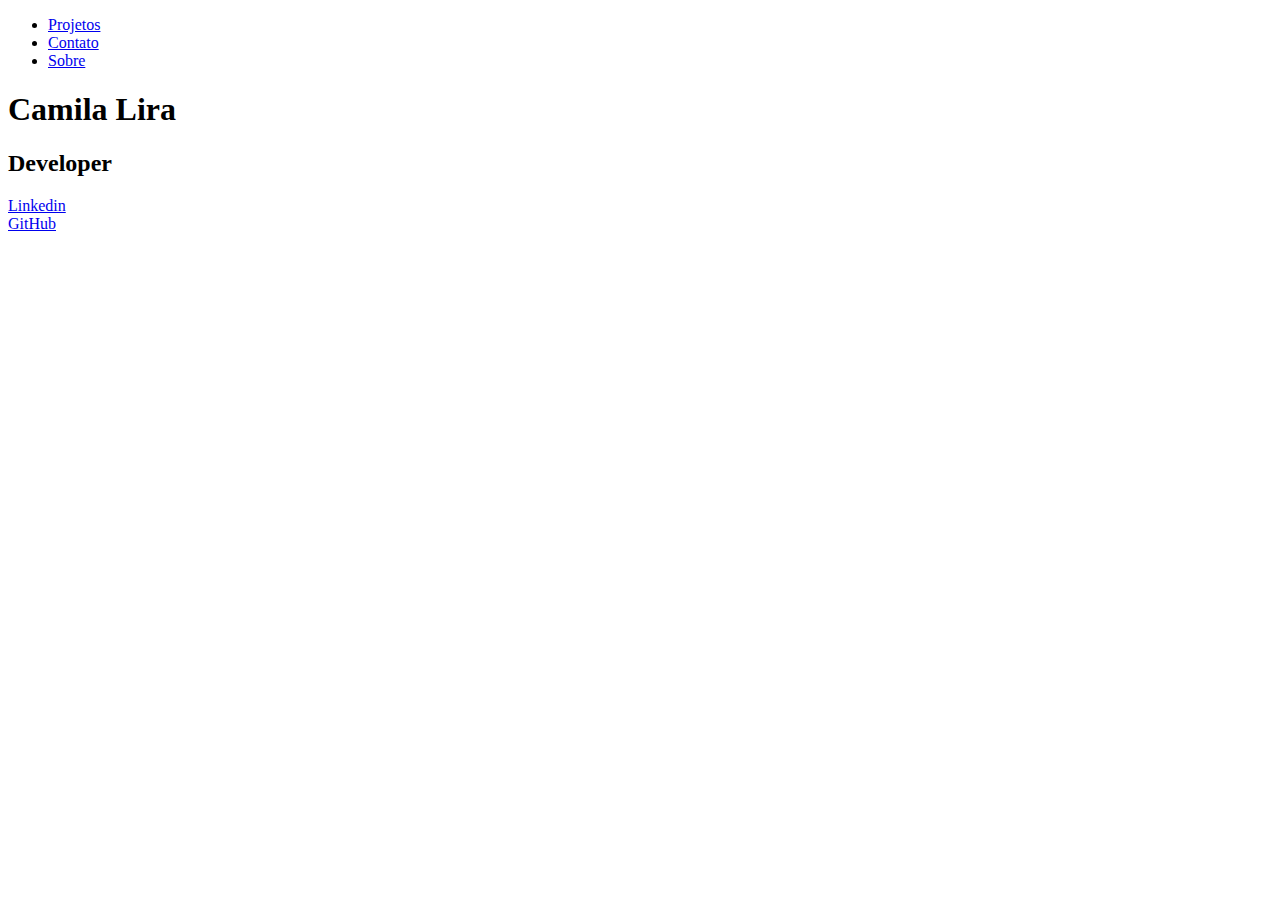
==== index.html @ 306d7ea0 "Create index.html" ====
<!DOCTYPE html>
<html>

<head>
  <meta charset="utf-8">
  <meta name="viewport" content="width=device-width">
  <title>Portfolio</title>
  <link href="style.css" rel="stylesheet" type="text/css" />
</head>
<body>


<ul id="itens">
  <li> <a href="projetos.html">Projetos</a> </li>
  <li><a href="contato.html">Contato</a></li>
  <li><a href="sobre.html">Sobre</a></li>
</ul>

  
  <h1>Camila Lira</h1>
  <h2>Developer</h2>

  <div id="divpai">
    
    <div id="div1">
      
      <a href="https://www.linkedin.com/in/camila-lira-0579561b4/"  target="_blank">Linkedin </a>
    </div>
    
    <div id="div2">
      
    <a href="https://github.com/camil4lira"  target="_blank">GitHub </a>
    </div>
  </div>
 </div>

</header>

</body>

</html>
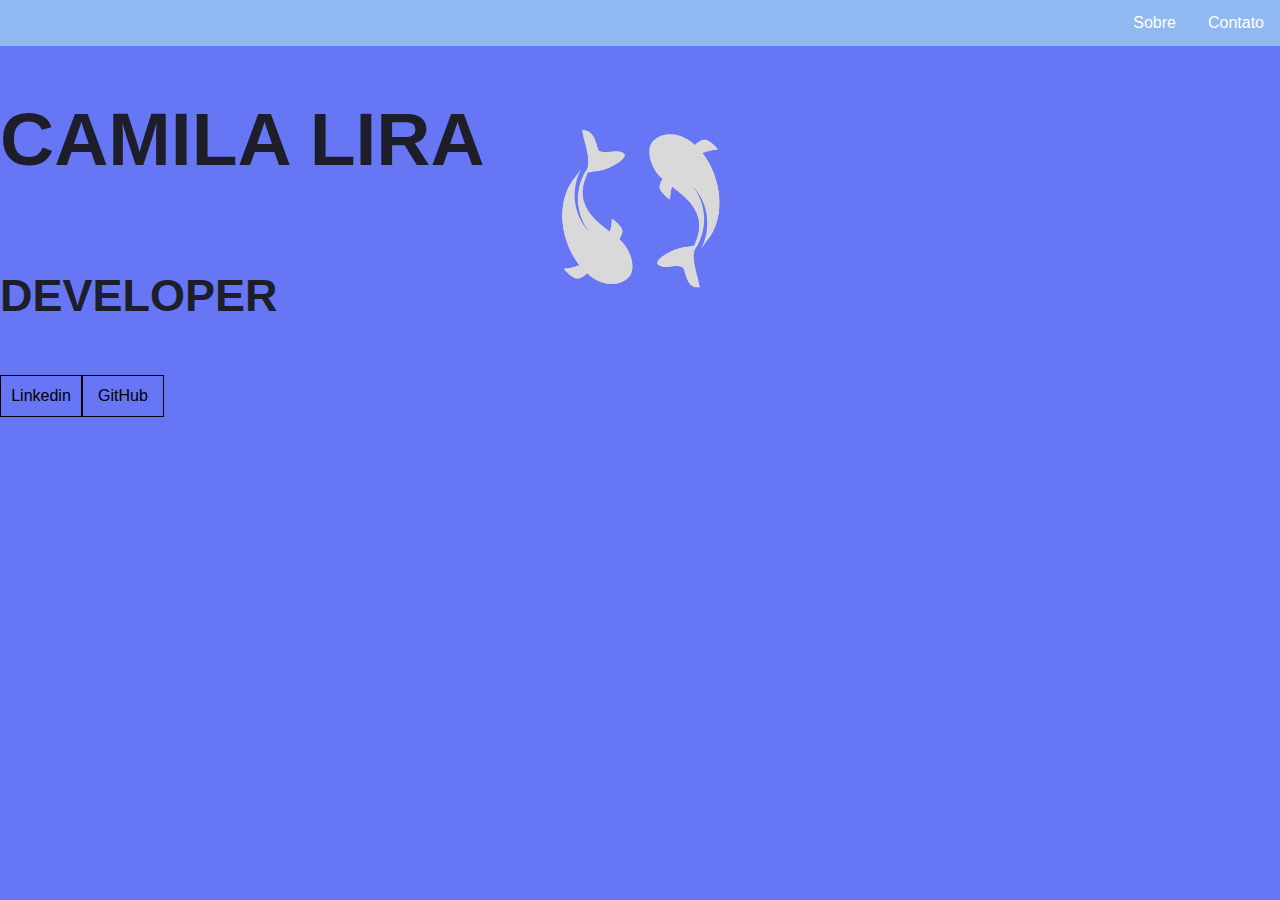
==== commit d642319e: "Update index.html" ====
--- a/index.html
+++ b/index.html
@@ -11,7 +11,6 @@
 
 
 <ul id="itens">
-  <li> <a href="projetos.html">Projetos</a> </li>
   <li><a href="contato.html">Contato</a></li>
   <li><a href="sobre.html">Sobre</a></li>
 </ul>
--- a/style.css
+++ b/style.css
@@ -0,0 +1,91 @@
+body {
+  margin: 0;
+  font-family: sans-serif;
+  color: #1e1e2a;
+  background-color: #6676f5;
+  background-image: url('iconpng.png');
+  background-repeat: no-repeat;
+  background-position: center;
+  background-size: contain;
+  display: flex;
+  flex-direction: column;
+  justify-content: center;
+  align-itens: flex-start;
+  box-sizing: border-box;
+  padding: 0, 112px;
+  position: relative;
+}
+
+h1{
+  font-size: 75px;
+  text-transform: uppercase;
+  latter-spacing: 4px;
+}
+
+h2{
+  text-transform: uppercase;
+  latter-spacing: 4px;
+  font-size: 45px;
+}
+
+
+#divpai{
+  display: flex;
+  align-items: flex-start;
+  margin-top: 1rem;
+  text-decoration: none
+}
+
+#div1, #div2 {
+  width: 80px;
+  height: 40px;
+  background:  #6676f5;
+  border: 1px solid black;
+  color: black;
+  display: flex;
+  align-items: center;
+  justify-content: center;
+  padding: 1rem, 4rem;
+  transition: .5s ease-in-out;
+}
+
+a {
+  text-decoration: none;
+  color: black;
+}
+
+#div1:hover{
+  background-color: white;
+}
+#div2:hover{
+  background-color: white;
+}
+
+#itens {
+  list-style-type: none;
+  margin: 0;
+  padding: 0;
+  cursor: pointer;
+  overflow: hidden;
+  background-color: #8fb9f0;
+  height: 50%;
+  width: 100%;
+  
+}
+
+li {
+  float: right;
+}
+
+li a {
+  display: block;
+  color: white;
+  text-align: center;
+  padding: 14px 16px;
+  text-decoration: none;
+  transition: .5s ease-in-out;
+}
+
+li a:hover {
+  background-color: #438fdf;
+}
